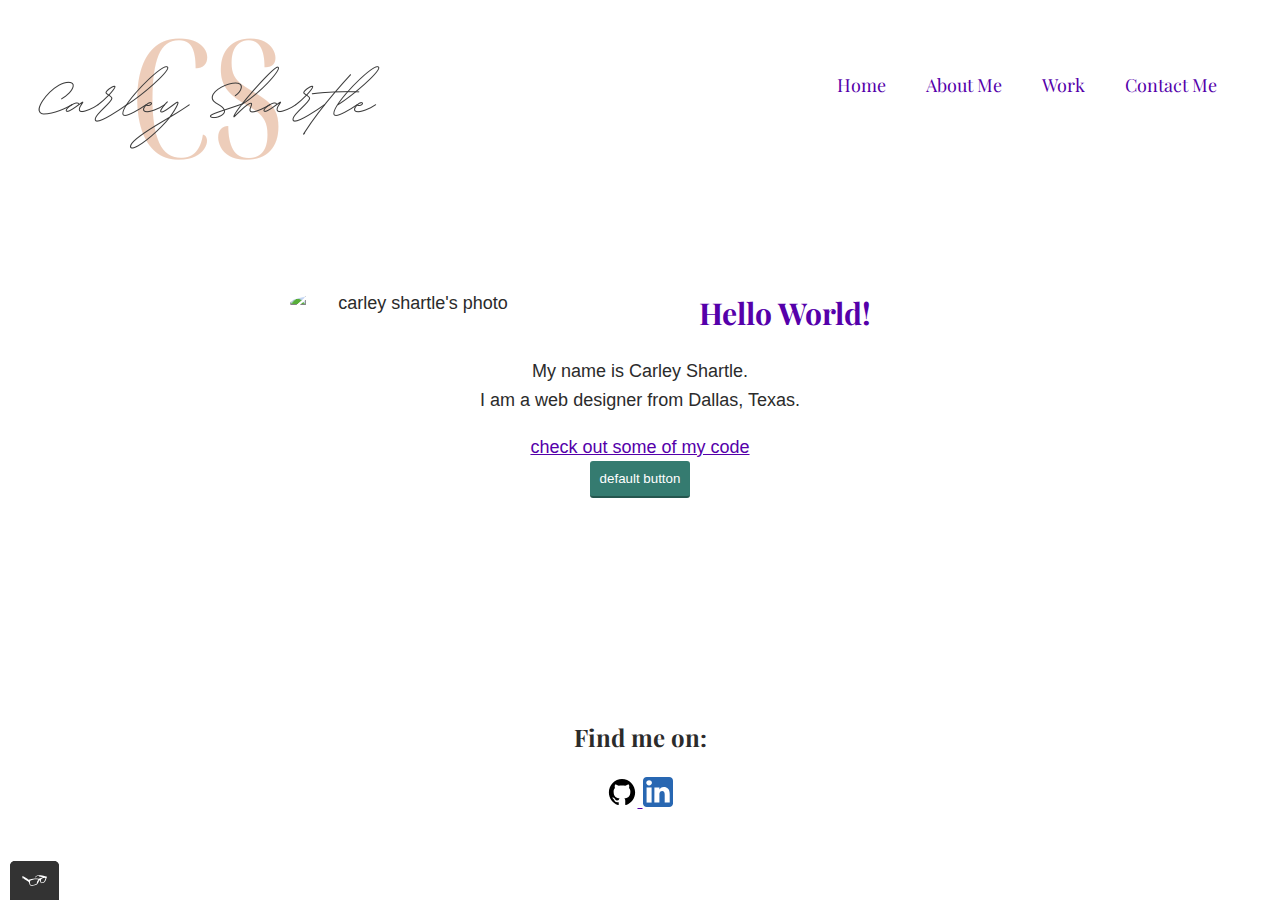
==== index.html @ 3468e85a "Initial commit" ====
<!DOCTYPE html>
<html lang="en">
<head>
    <meta charset="UTF-8">
    <meta name="viewport" content="width=device-width, initial-scale=1.0">
    <title>Carley Shartle - Portfolio</title>

    <link rel="apple-touch-icon" sizes="180x180" href="./img/apple-touch-icon.png">
    <link rel="icon" type="image/png" sizes="32x32" href="./img/favicon-32x32.png">
    <link rel="icon" type="image/png" sizes="16x16" href="./img/favicon-16x16.png">
    <link rel="manifest" href="./img/site.webmanifest">

    <link rel="preconnect" href="https://fonts.googleapis.com">
    <link rel="preconnect" href="https://fonts.gstatic.com" crossorigin>
    <link href="https://fonts.googleapis.com/css2?family=Playfair+Display:wght@400;700&display=swap" rel="stylesheet">

    <link rel="stylesheet" type="text/css" href="./css/style.production.css">

    <!-- <link rel="stylesheet" type="text/css" href="https://cdnjs.cloudflare.com/ajax/libs/normalize/8.0.1/normalize.min.css"> -->

</head>
<body>
    <header class="page-header">
        <!--add logo here-->
        <img src="./img/CS_Logo.png" alt="carley shartle's personal logo" class="page-header__item">
        <nav class="page-header__item">
            <ul role="menubar" class="navigation-list">
                <li role="presentation">
                    <a href="./index.html" role="menuitem" class="navigation-list__item navigation-list__item--active">Home</a>
                </li>
                <li role="presentation">
                    <a href="./about.html" role="menuitem" class="navigation-list__item">About Me</a>
                </li>
                <li role="presentation">
                    <a href="./work.html" role="menuitem" class="navigation-list__item">Work</a>
                </li>
                <li role="presentation">
                    <a href="./contact.html" role="menuitem" class="navigation-list__item">Contact Me</a>
                </li>
            </ul>
        </nav>
    </header>
    <main class="profile">
        <div class="profile">
            <!--add your photo here-->
            <img src="./img/Headshot2_CarleyShartle.png" class="profile__portrait" alt="carley shartle's photo">
            <h1>Hello World!</h1>
            <p> 
             My name is Carley Shartle. <br>
             I am a <span>web designer</span> from Dallas, Texas. <br>
            </p>
             <a href="./work.html">check out some of my code</a><br>
            <button type="button" href="#">default button</button>
        </div>
    </main>
    <footer class="page-footer">
        <h2>Find me on:</h2>
        <div class="social-media">
            <a href="https://github.com/cashartle1" target="_blank" rel="noreferrer">
                <img src="./img/social_github_icon.svg" alt="github"/>
            </a>
            <a href="https://www.linkedin.com/in/carley-shartle-rid" target="_blank" rel="noreferrer">
                <img src="./img/linkedinlogo.svg" alt="LinkedIn"/>
            </a>
        </div>
    </footer>
        <script src="./js/tota11y.min.js"></script>
</body>
</html>
---- css/style.production.css ----
/*
* Prefixed by https://autoprefixer.github.io
* PostCSS: v8.4.14,
* Autoprefixer: v10.4.7
* Browsers: last 4 version
*/

*{
    -webkit-box-sizing: border-box;
            box-sizing: border-box;
}

body {
    font-family: 'Quattrocento Sans', sans-serif; 
    font-weight: 400;
    font-size: 18px;
    line-height: 1.6;
    color: #2b2b2b;
}

h1 {
    font-family: 'Playfair Display', serif;
    font-size: 30px;
    font-weight: 700;
    color: #5500aa;
}

h2{ 
    font-family: 'Playfair Display', serif;
    font-size: 24px;
    font-weight: 700;
}

h3{ 
    font-family: 'Playfair Display', serif;
    font-size: 18px;
    font-weight: 700;
}


a{
    color: #5500aa;
}

a:visited{
    color: #cab059;
}   

a:hover, :focus{
    text-decoration: none;
}

a:active{
    color: #cf5555;
}

button{
    border: none;
    font-family: inherit;
    background-color: #357b70;
    color: white;
    text-decoration: none;
    padding: 10px;
    border-radius: 3px;
    border-bottom: 2px solid rgba(0, 0, 0, 0.3);
}

button:hover, button:focus{
    cursor: pointer;
    opacity: 0.8;
}

/* start page header*/
.page-header {
    display: -webkit-box;
    display: -ms-flexbox;
    display: flex;
    width: 100%;
    padding: 20px;
  }
  
.page-header__item {
    -webkit-box-flex: 0;
        -ms-flex: 0 1 200px;
            flex: 0 1 200px;
  }
  
.page-header__item:last-child {
    -webkit-box-flex: 1;
        -ms-flex-positive: 1;
            flex-grow: 1;
    text-align:right;
  }

.navigation-list{
    list-style:none;
}

.navigation-list li {
    display: inline-block;
    margin-left: 15px;
} 

.navigation-list__item--active{
    text-decoration: none;
}
/* end page header*/

/*navigation bar animation*/
nav.page-header__item {
    margin: 0 auto;
	padding: 25px;
	text-align: center;
}

nav.page-header__item a {
    color: #5500aa;
    text-decoration: none;
    font-family:  'Playfair Display', serif;
    font-weight: 700px;
    margin: 0px 5px;
    padding: 5px 5px;
    position: relative;
    z-index: 0;
    cursor: pointer;
}

.navigation-list a:before {
    position: absolute;
    left: 0;
    width:100%;
    height: 2px;
    background: #5500aa;
    content: "";
    opacity: 0;
    -webkit-transition: all 0.5s;
    -o-transition: all 0.5s;
    transition: all 0.5s;
}

.navigation-list a:after {
    position: absolute;
    left: 0;
    width:100%;
    height: 2px;
    background: #5500aa;
    content: "";
    opacity: 0;
    -webkit-transition: all 0.5s;
    -o-transition: all 0.5s;
    transition: all 0.5s;
}

.navigation-list a:before{
    top: 0px;
    -webkit-transform: translateY(2px);
        -ms-transform: translateY(2px);
            transform: translateY(2px);
}

.navigation-list a:after{
    bottom: 0px;
    -webkit-transform: translateY(-2px);
        -ms-transform: translateY(-2px);
            transform: translateY(-2px);
}

.navigation-list a:hover:before, .navigation-list a:hover:after{
    opacity: 1;
    -webkit-transform: translateY(0px);
        -ms-transform: translateY(0px);
            transform: translateY(0px);
}
/*end of navigation link animations*/


.contact-form{
    text-align: left;
}

.title-contact{
    text-align: left;
}

fieldset{
    display: inline-block;    
}

.profile{
    max-width: 700px;
    margin:100px auto 200px;
    text-align: center;
}

.profile__portrait{
    float:left;
    width: 250px;
    margin-right: 40px;
    border-radius: 50%;  
}

.page-footer{
    clear:both;
    display: -webkit-box;
    display: -ms-flexbox;
    display: flex;
    -webkit-box-orient: vertical;
    -webkit-box-direction: normal;
        -ms-flex-direction: column;
            flex-direction: column;
    text-align: center;
    margin: 50px;
}

.works-project h1{
    text-align:center;
}

.about{
    clear:both;
    display: -webkit-box;
    display: -ms-flexbox;
    display: flex;
    -webkit-box-orient: vertical;
    -webkit-box-direction: normal;
        -ms-flex-direction: column;
            flex-direction: column;
    -webkit-box-pack: center;
        -ms-flex-pack: center;
            justify-content: center;
    -webkit-box-align: center;
        -ms-flex-align: center;
            align-items: center;
    text-align: center;
}

.about-list{
    list-style:none;
}

/*start grid fallback*/
.project-list{
    display: inline-block;
    width: 100%;
}
/* end grid fallback */

@supports (display:grid) {
    .project-list{
        display: -ms-grid;
        display: grid;
        -ms-grid-columns: 1fr 20px 1fr 20px 1fr;
        grid-template-columns: 1fr 1fr 1fr;
        grid-gap: 20px;
    }

    .project-list__item{
        background-color: lightgray;
        width:auto;
        min-height: auto;
    }

    .project-list__item:last-child{
        -ms-grid-column: 3;
        grid-column: 3/3;
        -ms-grid-row: 1;
        -ms-grid-row-span: 2;
        grid-row: 1/3;
    }
}    


.button{
    /*overwrites browser defaults and resets the border*/
    border: none;
    display: inline-block;
    /*takes the font from the outer container*/
    font-family:inherit;
    /*styles the button*/
    background-color: #357b70;
    color: white;
    text-decoration: none;
    padding: 10px;
    border-radius: 3px;
    /*width of border, type, color*/
    border-bottom: 2px solid rgba(0, 0, 0, 0.3);
    -webkit-transition-property: opacity 0.2s;
    -o-transition-property: opacity 0.2s;
    transition-property: opacity 0.2s;
}    


button{
    /*overwrites browser defaults and resets the border*/
    border: none;
    display: inline-block;
    /*takes the font from the outer container*/
    font-family:inherit;
    /*styles the button*/
    background-color: #357b70;
    color: white;
    text-decoration: none;
    padding: 10px;
    border-radius: 3px;
    /*width of border, type, color*/
    border-bottom: 2px solid rgba(0, 0, 0, 0.3);
    -webkit-transition-property: opacity 0.2s;
    -o-transition-property: opacity 0.2s;
    transition-property: opacity 0.2s;
}

button:hover, 
button:focus,
.button:hover,
.button.focus {
    /*lets the mouse appear as a hand when hovering over the button*/
    cursor: pointer;
     /*reduces the opacity of the button to 80% */
    opacity:0.8;
}





/*SVG image for About Page*/
.svg-cityimage{
    clear:both ;
    display: -webkit-box;
    display: -ms-flexbox;
    display: flex;
    margin: 50px;
    -webkit-box-orient: vertical;
    -webkit-box-direction: normal;
        -ms-flex-direction: column;
            flex-direction: column;
    -webkit-box-pack: center;
        -ms-flex-pack: center;
            justify-content: center;
    -webkit-box-align: center;
        -ms-flex-align: center;
            align-items: center;
    font-size: 12px;

}

/*SVG Animations for About Page*/
@-webkit-keyframes color-change{
    0%{
        fill: #000000;
    }
    50%{
        fill: #6f56c0;
    }
    100%{
        fill: #edcdba;
    }
}
@keyframes color-change{
    0%{
        fill: #000000;
    }
    50%{
        fill: #6f56c0;
    }
    100%{
        fill: #edcdba;
    }
}

.skyline{
    -webkit-animation: 10s color-change infinite alternate linear;
            animation: 10s color-change infinite alternate linear;
}

@-webkit-keyframes cloud-move{
    from {
        -webkit-transform: translate(0, 50px);
                transform: translate(0, 50px)
    }
    to{
        -webkit-transform: translate(446px, 50px);
                transform: translate(446px, 50px);
    }
}

@keyframes cloud-move{
    from {
        -webkit-transform: translate(0, 50px);
                transform: translate(0, 50px)
    }
    to{
        -webkit-transform: translate(446px, 50px);
                transform: translate(446px, 50px);
    }
}

.cloud-top{
    -webkit-animation: 30s cloud-move infinite alternate linear;
            animation: 30s cloud-move infinite alternate linear;
    -webkit-transform: rotate(180);
        -ms-transform: rotate(180);
            transform: rotate(180);
}

@-webkit-keyframes cloud-move-reverse{
    from{
        -webkit-transform: translate(446px, 48px);
                transform: translate(446px, 48px)
    }
    to{
        -webkit-transform: translate(100px, 48px);
                transform: translate(100px, 48px);
    }
}

@keyframes cloud-move-reverse{
    from{
        -webkit-transform: translate(446px, 48px);
                transform: translate(446px, 48px)
    }
    to{
        -webkit-transform: translate(100px, 48px);
                transform: translate(100px, 48px);
    }
}

.cloud-bottom{
    -webkit-animation: 34s cloud-move-reverse infinite alternate linear;
            animation: 34s cloud-move-reverse infinite alternate linear;
}



/* responsive classes*/
/*for displays smaller than 500px*/
@media all and (max-width: 500px) {
    .project-list {
        -ms-grid-columns: 1fr;
        grid-template-columns: 1fr;
    }
    .page-header img{ 
        max-width: 50%;
        height: 50%;
    }
    .navigation-list li{
        font-size: 16px;
    }
}
    

/*for displays between 500px to 750px*/
@media all and (min-width:500px) and (max-width:750px){
    .project-list {
        -ms-grid-columns: 1fr 20px 1fr;
        grid-template-columns: 1fr 1fr;
    }
}

@media all and (max-width: 750px) {
    .project-list{
        grid-gap: 10px;
    }
    .project-list__item:last-child {
        grid-column: auto/auto;
        grid-row: auto/auto;
    }
    h1 {
        font-size:22px
    }
    h2{
        font-size: 20px;
    }    
}
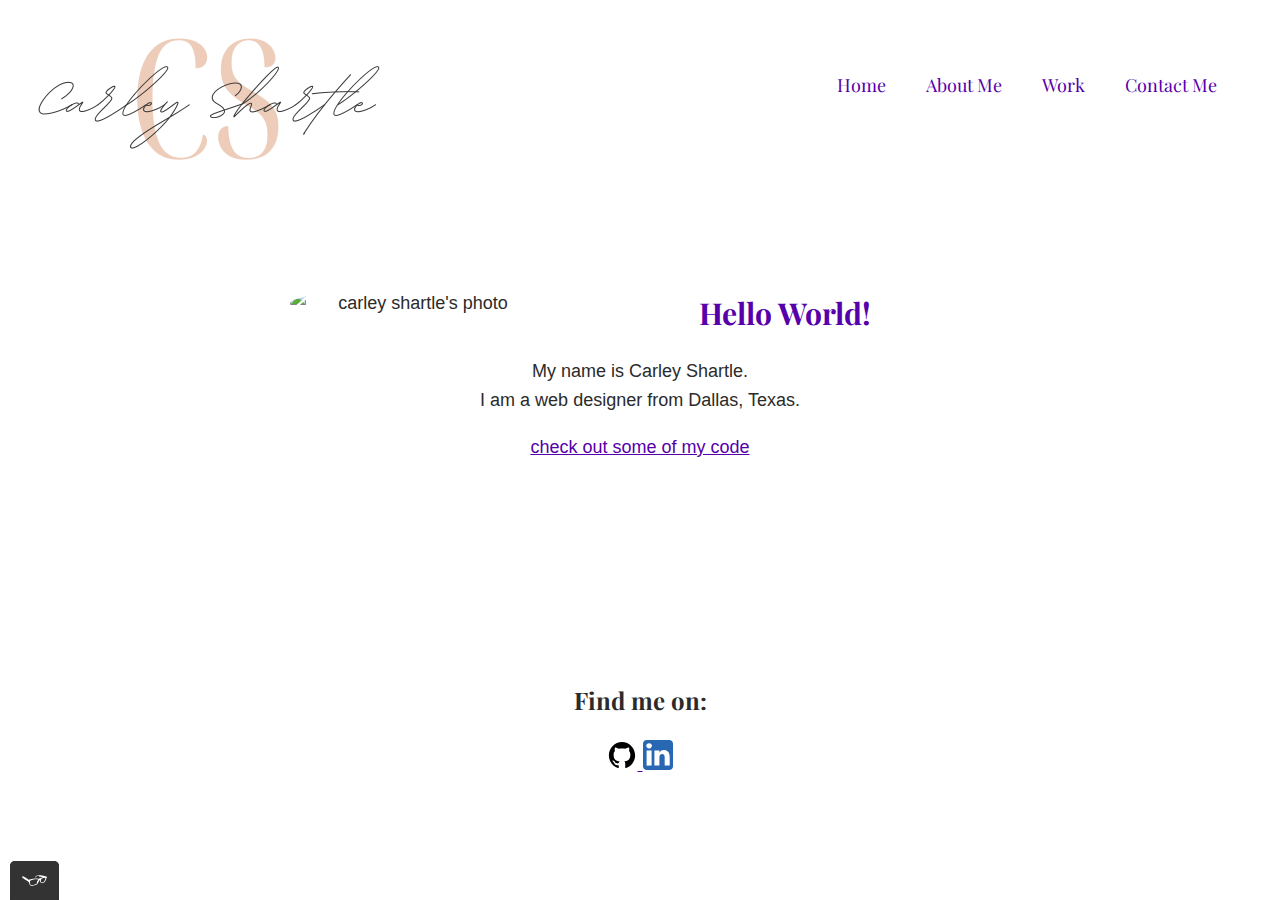
==== commit db4c7864: "Updated index.html button" ====
--- a/index.html
+++ b/index.html
@@ -3,7 +3,7 @@
 <head>
     <meta charset="UTF-8">
     <meta name="viewport" content="width=device-width, initial-scale=1.0">
-    <title>Carley Shartle - Portfolio</title>
+    <title>Carley Shartle Portfolio</title>
 
     <link rel="apple-touch-icon" sizes="180x180" href="./img/apple-touch-icon.png">
     <link rel="icon" type="image/png" sizes="32x32" href="./img/favicon-32x32.png">
@@ -50,7 +50,6 @@
              I am a <span>web designer</span> from Dallas, Texas. <br>
             </p>
              <a href="./work.html">check out some of my code</a><br>
-            <button type="button" href="#">default button</button>
         </div>
     </main>
     <footer class="page-footer">
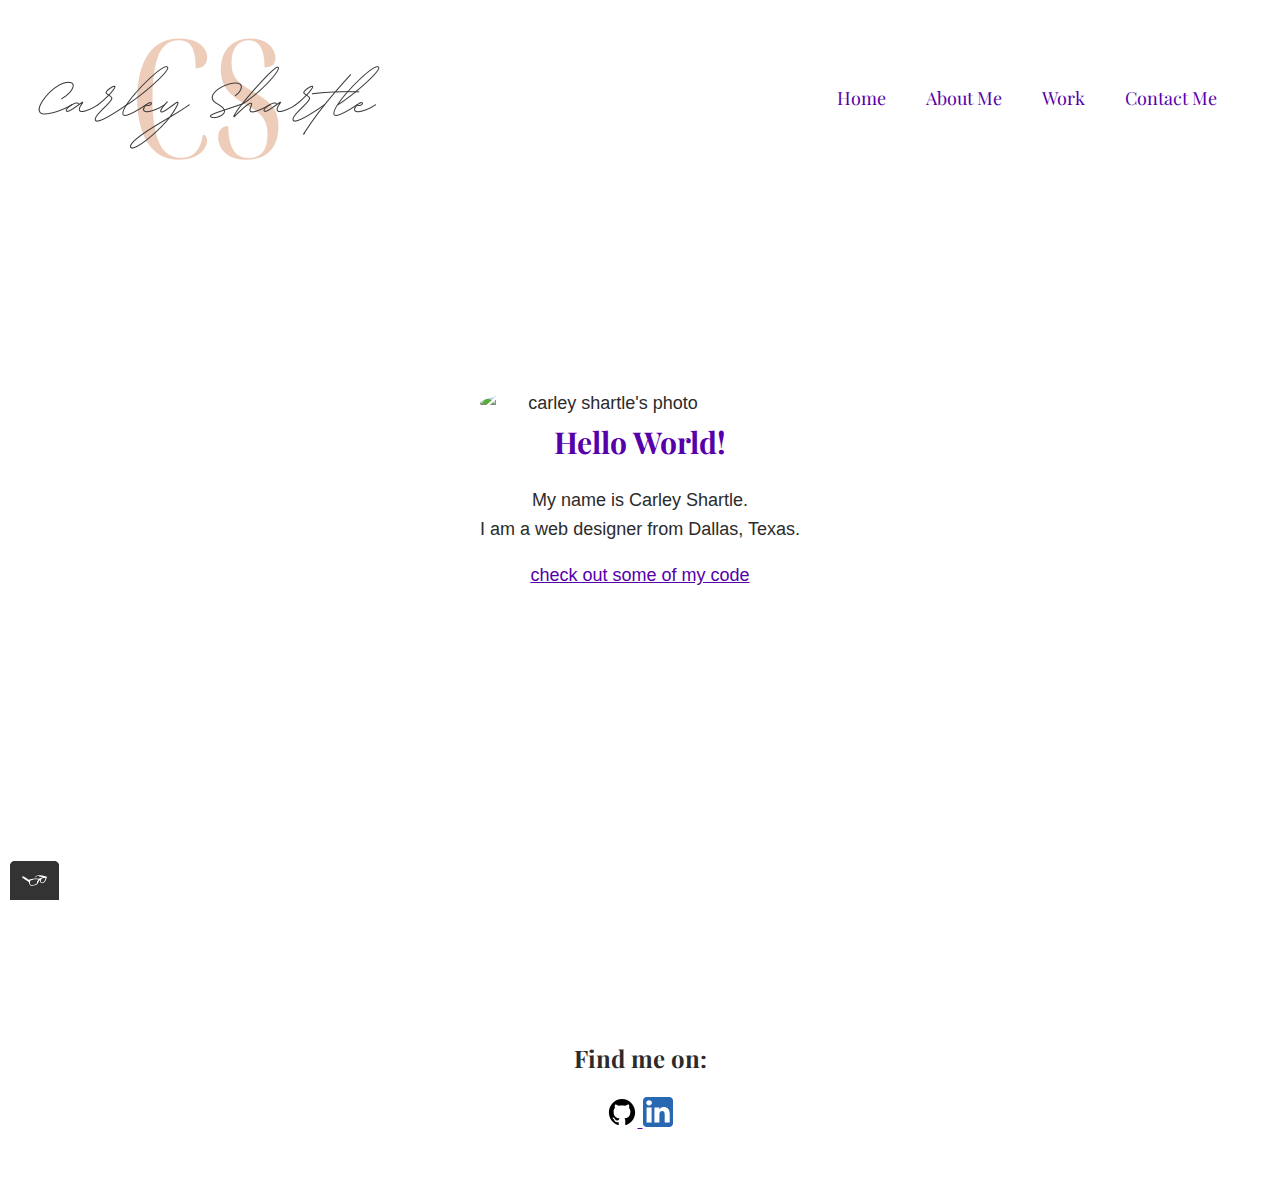
==== commit 0dd0e73b: "updated index.html page" ====
--- a/index.html
+++ b/index.html
@@ -1,5 +1,6 @@
 <!DOCTYPE html>
 <html lang="en">
+
 <head>
     <meta charset="UTF-8">
     <meta name="viewport" content="width=device-width, initial-scale=1.0">
@@ -19,14 +20,16 @@
     <!-- <link rel="stylesheet" type="text/css" href="https://cdnjs.cloudflare.com/ajax/libs/normalize/8.0.1/normalize.min.css"> -->
 
 </head>
+
 <body>
     <header class="page-header">
         <!--add logo here-->
-        <img src="./img/CS_Logo.png" alt="carley shartle's personal logo" class="page-header__item">
+        <img src="./img/CS_Logo.png" alt="carley shartle's personal logo">
         <nav class="page-header__item">
             <ul role="menubar" class="navigation-list">
                 <li role="presentation">
-                    <a href="./index.html" role="menuitem" class="navigation-list__item navigation-list__item--active">Home</a>
+                    <a href="./index.html" role="menuitem"
+                        class="navigation-list__item navigation-list__item--active">Home</a>
                 </li>
                 <li role="presentation">
                     <a href="./about.html" role="menuitem" class="navigation-list__item">About Me</a>
@@ -45,24 +48,25 @@
             <!--add your photo here-->
             <img src="./img/Headshot2_CarleyShartle.png" class="profile__portrait" alt="carley shartle's photo">
             <h1>Hello World!</h1>
-            <p> 
-             My name is Carley Shartle. <br>
-             I am a <span>web designer</span> from Dallas, Texas. <br>
+            <p>
+                My name is Carley Shartle. <br>
+                I am a <span>web designer</span> from Dallas, Texas. <br>
             </p>
-             <a href="./work.html">check out some of my code</a><br>
+            <a href="./work.html">check out some of my code</a><br>
         </div>
     </main>
     <footer class="page-footer">
         <h2>Find me on:</h2>
         <div class="social-media">
             <a href="https://github.com/cashartle1" target="_blank" rel="noreferrer">
-                <img src="./img/social_github_icon.svg" alt="github"/>
+                <img src="./img/social_github_icon.svg" alt="github" />
             </a>
             <a href="https://www.linkedin.com/in/carley-shartle-rid" target="_blank" rel="noreferrer">
-                <img src="./img/linkedinlogo.svg" alt="LinkedIn"/>
+                <img src="./img/linkedinlogo.svg" alt="LinkedIn" />
             </a>
         </div>
     </footer>
-        <script src="./js/tota11y.min.js"></script>
+    <script src="./js/tota11y.min.js"></script>
 </body>
-</html>
+
+</html>--- a/css/style.production.css
+++ b/css/style.production.css
@@ -77,6 +77,9 @@
     display: flex;
     width: 100%;
     padding: 20px;
+    -webkit-box-align: center;
+        -ms-flex-align: center;
+            align-items: center;
   }
   
 .page-header__item {
@@ -178,8 +181,23 @@
     text-align: left;
 }
 
-.title-contact{
-    text-align: left;
+main h1{
+    text-align: center;
+}
+
+main {
+    display: -ms-grid;
+    display: grid;
+    -webkit-box-pack: center;
+        -ms-flex-pack: center;
+            justify-content: center;
+    -webkit-box-align: center;
+        -ms-flex-align: center;
+            align-items: center;
+    text-align: center;
+}
+main a{
+    display: block
 }
 
 fieldset{
@@ -445,6 +463,7 @@
     }
     .navigation-list li{
         font-size: 16px;
+        padding: 0;
     }
 }
     
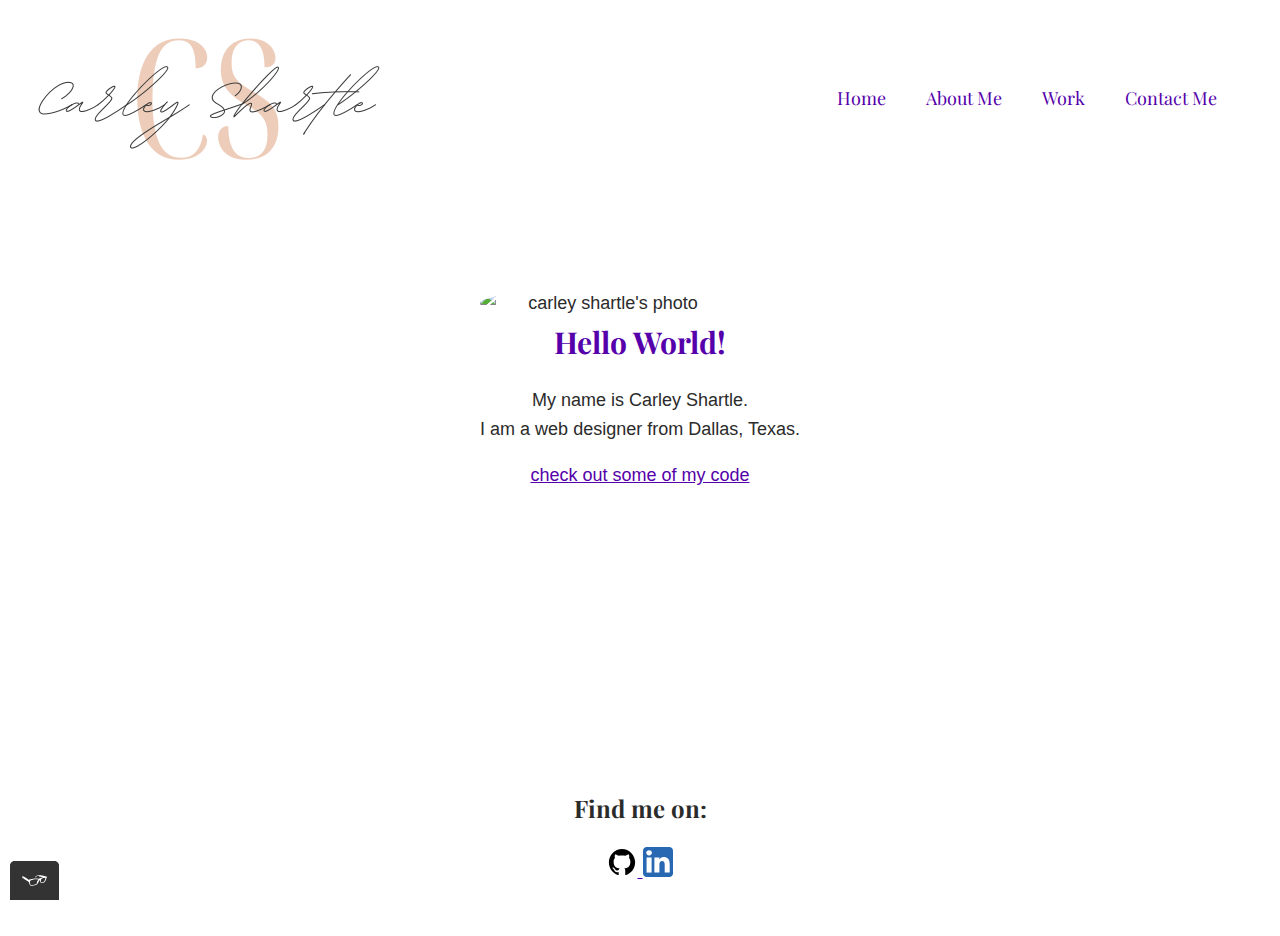
==== commit ad26cda7: "updated index.html main section" ====
--- a/index.html
+++ b/index.html
@@ -43,16 +43,19 @@
             </ul>
         </nav>
     </header>
-    <main class="profile">
+    <main>
         <div class="profile">
-            <!--add your photo here-->
-            <img src="./img/Headshot2_CarleyShartle.png" class="profile__portrait" alt="carley shartle's photo">
-            <h1>Hello World!</h1>
-            <p>
-                My name is Carley Shartle. <br>
-                I am a <span>web designer</span> from Dallas, Texas. <br>
-            </p>
-            <a href="./work.html">check out some of my code</a><br>
+            <div class="profile-image">
+                <img src="./img/Headshot2_CarleyShartle.png" class="profile__portrait" alt="carley shartle's photo">
+            </div>
+            <div class="profile-body">
+                <h1>Hello World!</h1>
+                <p>
+                    My name is Carley Shartle. <br>
+                    I am a <span>web designer</span> from Dallas, Texas. <br>
+                </p>
+                <a href="./work.html">check out some of my code</a><br>
+            </div>    
         </div>
     </main>
     <footer class="page-footer">
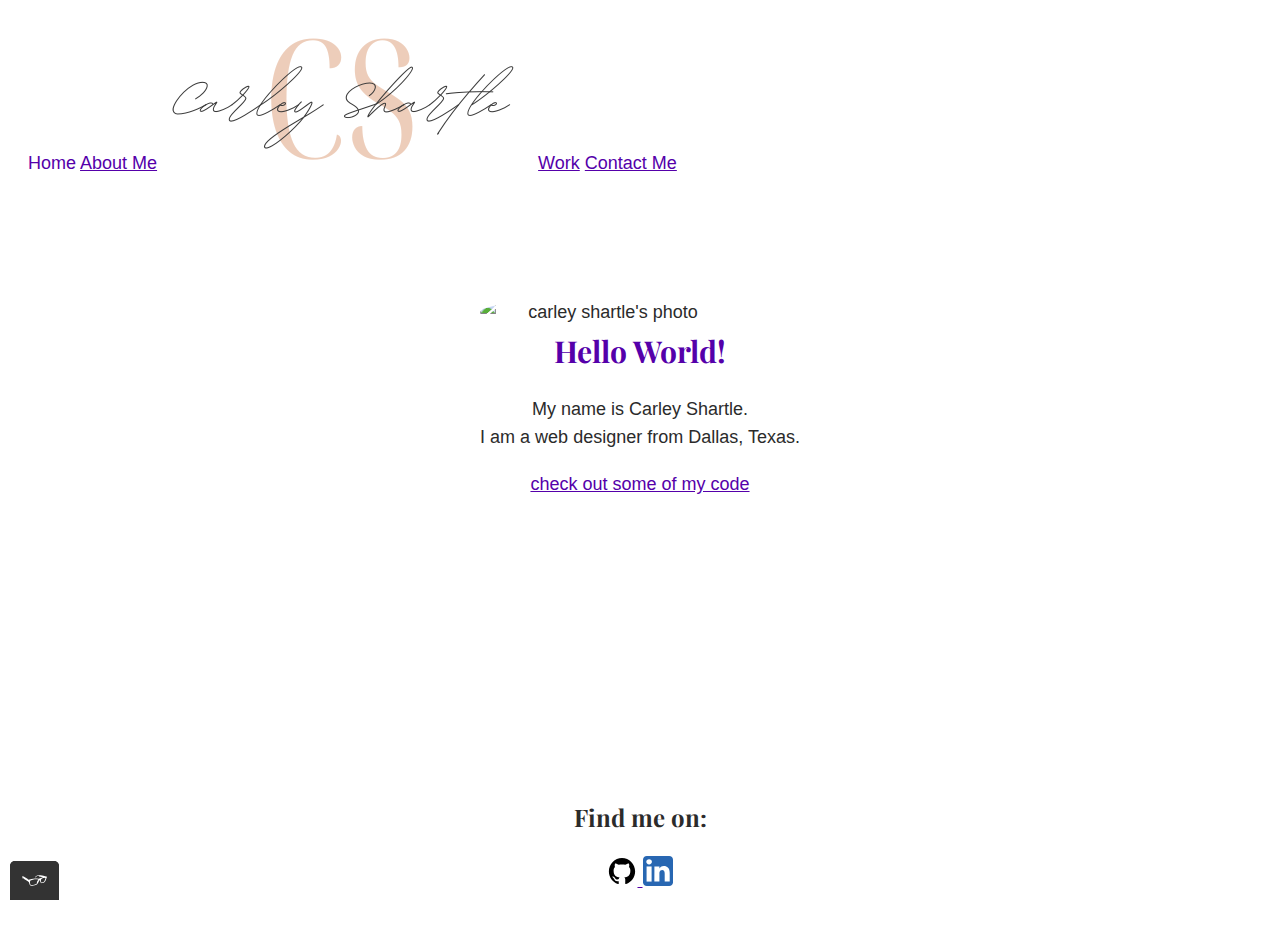
==== commit a98353b9: "updated index.html header" ====
--- a/index.html
+++ b/index.html
@@ -23,24 +23,12 @@
 
 <body>
     <header class="page-header">
-        <!--add logo here-->
-        <img src="./img/CS_Logo.png" alt="carley shartle's personal logo">
-        <nav class="page-header__item">
-            <ul role="menubar" class="navigation-list">
-                <li role="presentation">
-                    <a href="./index.html" role="menuitem"
-                        class="navigation-list__item navigation-list__item--active">Home</a>
-                </li>
-                <li role="presentation">
-                    <a href="./about.html" role="menuitem" class="navigation-list__item">About Me</a>
-                </li>
-                <li role="presentation">
-                    <a href="./work.html" role="menuitem" class="navigation-list__item">Work</a>
-                </li>
-                <li role="presentation">
-                    <a href="./contact.html" role="menuitem" class="navigation-list__item">Contact Me</a>
-                </li>
-            </ul>
+        <nav>
+            <a href="./index.html" role="menuitem" class="navigation-list__item navigation-list__item--active">Home</a>
+            <a href="./about.html" role="menuitem" class="navigation-list__item">About Me</a>
+            <img src="./img/CS_Logo.png" alt="carley shartle's personal logo">
+            <a href="./work.html" role="menuitem" class="navigation-list__item">Work</a>
+            <a href="./contact.html" role="menuitem" class="navigation-list__item">Contact Me</a>
         </nav>
     </header>
     <main>
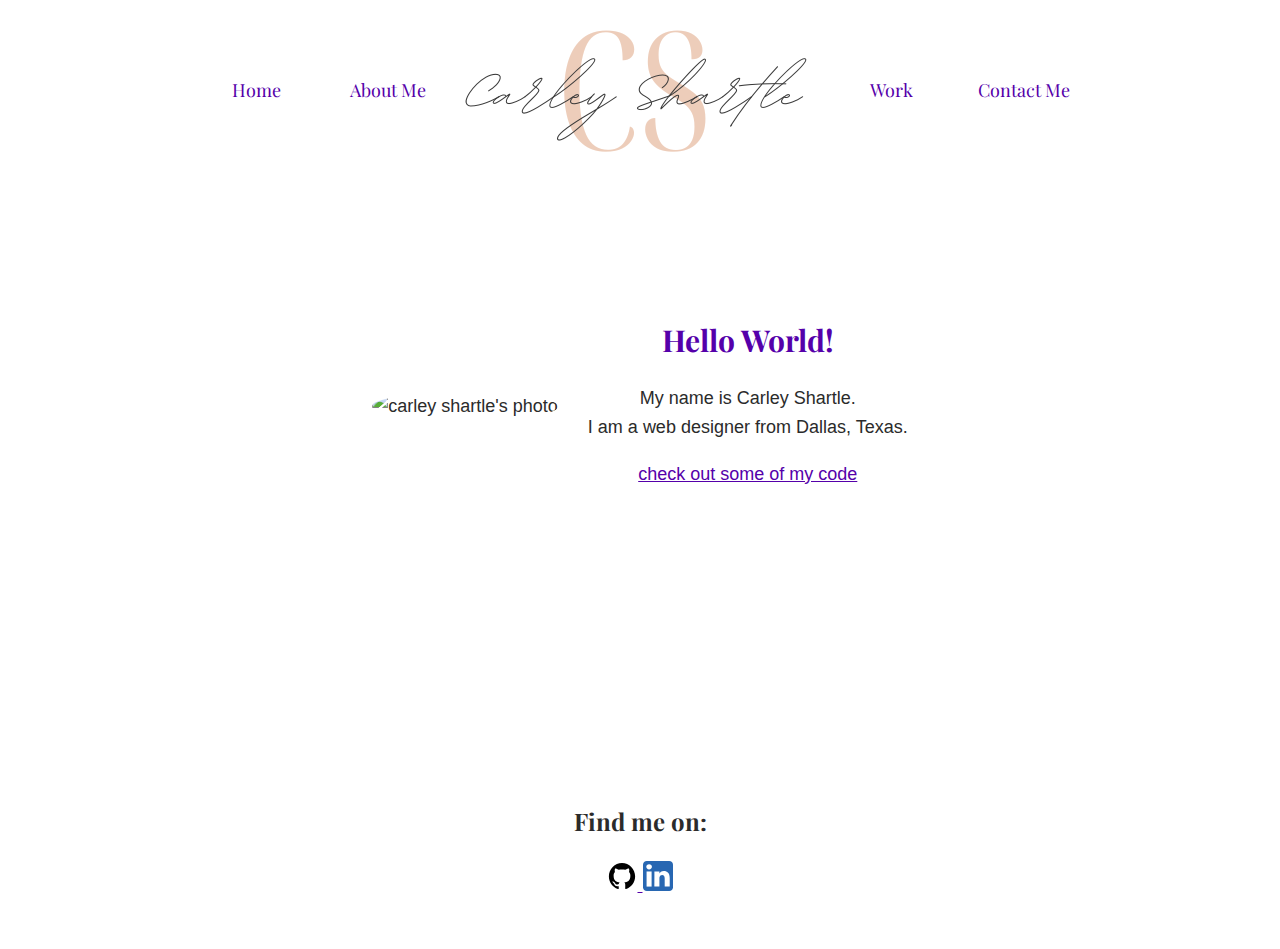
==== commit 0334d4c1: "updated index.html js script" ====
--- a/index.html
+++ b/index.html
@@ -57,7 +57,6 @@
             </a>
         </div>
     </footer>
-    <script src="./js/tota11y.min.js"></script>
 </body>
 
 </html>--- a/css/style.production.css
+++ b/css/style.production.css
@@ -5,13 +5,13 @@
 * Browsers: last 4 version
 */
 
-*{
+* {
     -webkit-box-sizing: border-box;
             box-sizing: border-box;
 }
 
 body {
-    font-family: 'Quattrocento Sans', sans-serif; 
+    font-family: 'Quattrocento Sans', sans-serif;
     font-weight: 400;
     font-size: 18px;
     line-height: 1.6;
@@ -22,118 +22,94 @@
     font-family: 'Playfair Display', serif;
     font-size: 30px;
     font-weight: 700;
-    color: #5500aa;
-}
-
-h2{ 
+    color: #50a;
+}
+
+h2 {
     font-family: 'Playfair Display', serif;
     font-size: 24px;
     font-weight: 700;
 }
 
-h3{ 
+h3 {
     font-family: 'Playfair Display', serif;
     font-size: 18px;
     font-weight: 700;
 }
 
-
-a{
-    color: #5500aa;
-}
-
-a:visited{
+a {
+    color: #50a;
+}
+
+a:visited {
     color: #cab059;
-}   
-
-a:hover, :focus{
+}
+
+a:hover :focus {
     text-decoration: none;
 }
 
-a:active{
+a:active {
     color: #cf5555;
 }
 
-button{
-    border: none;
-    font-family: inherit;
-    background-color: #357b70;
-    color: white;
-    text-decoration: none;
-    padding: 10px;
-    border-radius: 3px;
-    border-bottom: 2px solid rgba(0, 0, 0, 0.3);
-}
-
-button:hover, button:focus{
-    cursor: pointer;
-    opacity: 0.8;
-}
-
-/* start page header*/
-.page-header {
-    display: -webkit-box;
-    display: -ms-flexbox;
-    display: flex;
-    width: 100%;
-    padding: 20px;
+/* start page header */
+nav {
+    max-width: 900px;
+    margin: 20px auto;
+    display: -ms-grid;
+    display: grid;
+    -ms-grid-columns: (1fr)[5];
+    grid-template-columns: repeat(5, 1fr);
+    text-align: center;
     -webkit-box-align: center;
         -ms-flex-align: center;
             align-items: center;
-  }
-  
-.page-header__item {
-    -webkit-box-flex: 0;
-        -ms-flex: 0 1 200px;
-            flex: 0 1 200px;
-  }
-  
-.page-header__item:last-child {
-    -webkit-box-flex: 1;
-        -ms-flex-positive: 1;
-            flex-grow: 1;
-    text-align:right;
-  }
-
-.navigation-list{
-    list-style:none;
-}
-
-.navigation-list li {
-    display: inline-block;
-    margin-left: 15px;
-} 
-
-.navigation-list__item--active{
+    -webkit-box-pack: center;
+        -ms-flex-pack: center;
+            justify-content: center;
+}
+
+nav a {
     text-decoration: none;
-}
-/* end page header*/
-
-/*navigation bar animation*/
-nav.page-header__item {
+    color: #50a;
+}
+
+nav a:visited {
+    color: #50a;
+}
+
+nav a:active {
+    color: #cab059;
+}
+
+/* end page header */
+
+/* navigation bar animation */
+nav a {
     margin: 0 auto;
-	padding: 25px;
-	text-align: center;
-}
-
-nav.page-header__item a {
-    color: #5500aa;
+    padding: 25px;
+    text-align: center;
+}
+
+nav a {
+    color: #50a;
     text-decoration: none;
-    font-family:  'Playfair Display', serif;
+    font-family: 'Playfair Display', serif;
     font-weight: 700px;
-    margin: 0px 5px;
-    padding: 5px 5px;
+    margin: 0 5px;
+    padding: 5px;
     position: relative;
     z-index: 0;
     cursor: pointer;
 }
 
-.navigation-list a:before {
+nav a:before {
     position: absolute;
     left: 0;
-    width:100%;
+    width: 100%;
     height: 2px;
-    background: #5500aa;
+    background: #50a;
     content: "";
     opacity: 0;
     -webkit-transition: all 0.5s;
@@ -141,12 +117,12 @@
     transition: all 0.5s;
 }
 
-.navigation-list a:after {
+nav a:after {
     position: absolute;
     left: 0;
-    width:100%;
+    width: 100%;
     height: 2px;
-    background: #5500aa;
+    background: #50a;
     content: "";
     opacity: 0;
     -webkit-transition: all 0.5s;
@@ -154,34 +130,41 @@
     transition: all 0.5s;
 }
 
-.navigation-list a:before{
-    top: 0px;
+nav a:before {
+    top: 0;
     -webkit-transform: translateY(2px);
         -ms-transform: translateY(2px);
             transform: translateY(2px);
 }
 
-.navigation-list a:after{
-    bottom: 0px;
+nav a:after {
+    bottom: 0;
     -webkit-transform: translateY(-2px);
         -ms-transform: translateY(-2px);
             transform: translateY(-2px);
 }
 
-.navigation-list a:hover:before, .navigation-list a:hover:after{
+nav a:hover:before {
     opacity: 1;
-    -webkit-transform: translateY(0px);
-        -ms-transform: translateY(0px);
-            transform: translateY(0px);
-}
-/*end of navigation link animations*/
-
-
-.contact-form{
+    -webkit-transform: translateY(0);
+        -ms-transform: translateY(0);
+            transform: translateY(0);
+}
+
+nav a:hover:after {
+    opacity: 1;
+    -webkit-transform: translateY(0);
+        -ms-transform: translateY(0);
+            transform: translateY(0);
+}
+
+/* end of navigation link animations */
+
+.contact-form {
     text-align: left;
 }
 
-main h1{
+main h1 {
     text-align: center;
 }
 
@@ -196,29 +179,41 @@
             align-items: center;
     text-align: center;
 }
-main a{
-    display: block
-}
-
-fieldset{
-    display: inline-block;    
-}
-
-.profile{
+
+main a {
+    display: block;
+}
+
+fieldset {
+    display: inline-block;
+}
+
+.profile {
+    display: -webkit-box;
+    display: -ms-flexbox;
+    display: flex;
+    -ms-flex-pack: distribute;
+        justify-content: space-around;
+    -webkit-box-align: center;
+        -ms-flex-align: center;
+            align-items: center;
     max-width: 700px;
-    margin:100px auto 200px;
-    text-align: center;
-}
-
-.profile__portrait{
-    float:left;
+    margin: 100px auto 200px;
+    text-align: center;
+}
+
+.profile__portrait {
     width: 250px;
-    margin-right: 40px;
-    border-radius: 50%;  
-}
-
-.page-footer{
-    clear:both;
+    margin: 15px;
+    border-radius: 50%;
+}
+
+.profile-body {
+    margin: 15px;
+}
+
+.page-footer {
+    clear: both;
     display: -webkit-box;
     display: -ms-flexbox;
     display: flex;
@@ -230,12 +225,12 @@
     margin: 50px;
 }
 
-.works-project h1{
-    text-align:center;
-}
-
-.about{
-    clear:both;
+.works-project h1 {
+    text-align: center;
+}
+
+.about {
+    clear: both;
     display: -webkit-box;
     display: -ms-flexbox;
     display: flex;
@@ -252,19 +247,21 @@
     text-align: center;
 }
 
-.about-list{
-    list-style:none;
-}
-
-/*start grid fallback*/
-.project-list{
+.about-list {
+    list-style: none;
+    padding: 0;
+}
+
+/* start grid fallback */
+.project-list {
     display: inline-block;
     width: 100%;
 }
+
 /* end grid fallback */
 
 @supports (display:grid) {
-    .project-list{
+    .project-list {
         display: -ms-grid;
         display: grid;
         -ms-grid-columns: 1fr 20px 1fr 20px 1fr;
@@ -272,78 +269,50 @@
         grid-gap: 20px;
     }
 
-    .project-list__item{
+    .project-list__item {
         background-color: lightgray;
-        width:auto;
+        width: auto;
         min-height: auto;
     }
 
-    .project-list__item:last-child{
+    .project-list__item:last-child {
         -ms-grid-column: 3;
         grid-column: 3/3;
         -ms-grid-row: 1;
         -ms-grid-row-span: 2;
         grid-row: 1/3;
     }
-}    
-
-
-.button{
-    /*overwrites browser defaults and resets the border*/
+}
+
+.button {
+    /* overwrites browser defaults and resets the border */
     border: none;
     display: inline-block;
-    /*takes the font from the outer container*/
-    font-family:inherit;
-    /*styles the button*/
+    font-family: inherit;
     background-color: #357b70;
     color: white;
     text-decoration: none;
     padding: 10px;
     border-radius: 3px;
-    /*width of border, type, color*/
     border-bottom: 2px solid rgba(0, 0, 0, 0.3);
     -webkit-transition-property: opacity 0.2s;
     -o-transition-property: opacity 0.2s;
     transition-property: opacity 0.2s;
-}    
-
-
-button{
-    /*overwrites browser defaults and resets the border*/
-    border: none;
-    display: inline-block;
-    /*takes the font from the outer container*/
-    font-family:inherit;
-    /*styles the button*/
-    background-color: #357b70;
-    color: white;
-    text-decoration: none;
-    padding: 10px;
-    border-radius: 3px;
-    /*width of border, type, color*/
-    border-bottom: 2px solid rgba(0, 0, 0, 0.3);
-    -webkit-transition-property: opacity 0.2s;
-    -o-transition-property: opacity 0.2s;
-    transition-property: opacity 0.2s;
-}
-
-button:hover, 
-button:focus,
-.button:hover,
+}
+
+.button:hover {
+    cursor: pointer;
+    opacity: 0.8;
+}
+
 .button.focus {
-    /*lets the mouse appear as a hand when hovering over the button*/
     cursor: pointer;
-     /*reduces the opacity of the button to 80% */
-    opacity:0.8;
-}
-
-
-
-
-
-/*SVG image for About Page*/
-.svg-cityimage{
-    clear:both ;
+    opacity: 0.8;
+}
+
+/* SVG image for About Page */
+.svg-cityimage {
+    clear: both;
     display: -webkit-box;
     display: -ms-flexbox;
     display: flex;
@@ -359,117 +328,114 @@
         -ms-flex-align: center;
             align-items: center;
     font-size: 12px;
-
-}
-
-/*SVG Animations for About Page*/
-@-webkit-keyframes color-change{
-    0%{
-        fill: #000000;
-    }
-    50%{
+}
+
+/* SVG Animations for About Page */
+@-webkit-keyframes color-change {
+    0% {
+        fill: #000;
+    }
+
+    50% {
         fill: #6f56c0;
     }
-    100%{
+
+    100% {
         fill: #edcdba;
     }
 }
-@keyframes color-change{
-    0%{
-        fill: #000000;
-    }
-    50%{
+@keyframes color-change {
+    0% {
+        fill: #000;
+    }
+
+    50% {
         fill: #6f56c0;
     }
-    100%{
+
+    100% {
         fill: #edcdba;
     }
 }
 
-.skyline{
+.skyline {
     -webkit-animation: 10s color-change infinite alternate linear;
             animation: 10s color-change infinite alternate linear;
 }
 
-@-webkit-keyframes cloud-move{
+@-webkit-keyframes cloud-move {
     from {
         -webkit-transform: translate(0, 50px);
-                transform: translate(0, 50px)
-    }
-    to{
+                transform: translate(0, 50px);
+    }
+
+    to {
         -webkit-transform: translate(446px, 50px);
                 transform: translate(446px, 50px);
     }
 }
 
-@keyframes cloud-move{
+@keyframes cloud-move {
     from {
         -webkit-transform: translate(0, 50px);
-                transform: translate(0, 50px)
-    }
-    to{
+                transform: translate(0, 50px);
+    }
+
+    to {
         -webkit-transform: translate(446px, 50px);
                 transform: translate(446px, 50px);
     }
 }
 
-.cloud-top{
+.cloud-top {
     -webkit-animation: 30s cloud-move infinite alternate linear;
             animation: 30s cloud-move infinite alternate linear;
-    -webkit-transform: rotate(180);
-        -ms-transform: rotate(180);
-            transform: rotate(180);
-}
-
-@-webkit-keyframes cloud-move-reverse{
-    from{
-        -webkit-transform: translate(446px, 48px);
-                transform: translate(446px, 48px)
-    }
-    to{
-        -webkit-transform: translate(100px, 48px);
-                transform: translate(100px, 48px);
-    }
-}
-
-@keyframes cloud-move-reverse{
-    from{
-        -webkit-transform: translate(446px, 48px);
-                transform: translate(446px, 48px)
-    }
-    to{
-        -webkit-transform: translate(100px, 48px);
-                transform: translate(100px, 48px);
-    }
-}
-
-.cloud-bottom{
-    -webkit-animation: 34s cloud-move-reverse infinite alternate linear;
-            animation: 34s cloud-move-reverse infinite alternate linear;
-}
-
-
-
-/* responsive classes*/
-/*for displays smaller than 500px*/
+}
+
+.svg-cityimage {
+    width: 100%;
+    padding: 100px;
+    margin: 10px auto;
+}
+
+/* responsive classes */
+
+/* for displays smaller than 500px */
 @media all and (max-width: 500px) {
     .project-list {
         -ms-grid-columns: 1fr;
         grid-template-columns: 1fr;
     }
-    .page-header img{ 
-        max-width: 50%;
-        height: 50%;
-    }
-    .navigation-list li{
+
+    .profile {
+        -webkit-box-orient: vertical;
+        -webkit-box-direction: normal;
+            -ms-flex-direction: column;
+                flex-direction: column;
+    }
+
+    nav img {
+        height: 100%;
+        -ms-grid-row: 1;
+        grid-row: 1;
+    }
+
+    nav a {
         font-size: 16px;
         padding: 0;
-    }
-}
-    
-
-/*for displays between 500px to 750px*/
-@media all and (min-width:500px) and (max-width:750px){
+        -ms-grid-row: 2;
+        grid-row: 2;
+    }
+
+    .svg-cityimage {
+        width: 100%;
+        padding: 50px;
+        margin: 10px 0;
+    }
+}
+
+/* for displays between 500px to 750px */
+@media all and (min-width: 500px) and (max-width: 750px) {
     .project-list {
         -ms-grid-columns: 1fr 20px 1fr;
         grid-template-columns: 1fr 1fr;
@@ -477,17 +443,79 @@
 }
 
 @media all and (max-width: 750px) {
-    .project-list{
+    .project-list {
         grid-gap: 10px;
     }
+
     .project-list__item:last-child {
         grid-column: auto/auto;
         grid-row: auto/auto;
     }
+
     h1 {
-        font-size:22px
-    }
-    h2{
+        font-size: 22px;
+    }
+
+    h2 {
         font-size: 20px;
-    }    
-}+    }
+}
+
+/* for displays smaller than 900px */
+@media all and (max-width: 900px) {
+    nav {
+        -ms-grid-columns: (1fr)[4];
+        grid-template-columns: repeat(4, 1fr);
+        -ms-grid-rows: (100px)[2];
+        grid-template-rows: repeat(2, 100px);
+    }
+    nav > *:nth-child(1) {
+        -ms-grid-row: 1;
+        -ms-grid-column: 1;
+    }
+    nav > *:nth-child(2) {
+        -ms-grid-row: 1;
+        -ms-grid-column: 2;
+    }
+    nav > *:nth-child(3) {
+        -ms-grid-row: 1;
+        -ms-grid-column: 3;
+    }
+    nav > *:nth-child(4) {
+        -ms-grid-row: 1;
+        -ms-grid-column: 4;
+    }
+    nav > *:nth-child(5) {
+        -ms-grid-row: 2;
+        -ms-grid-column: 1;
+    }
+    nav > *:nth-child(6) {
+        -ms-grid-row: 2;
+        -ms-grid-column: 2;
+    }
+    nav > *:nth-child(7) {
+        -ms-grid-row: 2;
+        -ms-grid-column: 3;
+    }
+    nav > *:nth-child(8) {
+        -ms-grid-row: 2;
+        -ms-grid-column: 4;
+    }
+
+    nav img {
+        -ms-grid-column: 1;
+        -ms-grid-column-span: 4;
+        grid-column: 1 / 5;
+        -ms-grid-row: 1;
+        grid-row: 1;
+        max-width: 100%;
+        max-height: 100%;
+        -ms-grid-column-align: center;
+            justify-self: center;
+    }
+
+    nav a {
+        -ms-grid-row: 2;
+        grid-row: 2;
+    }
+}
